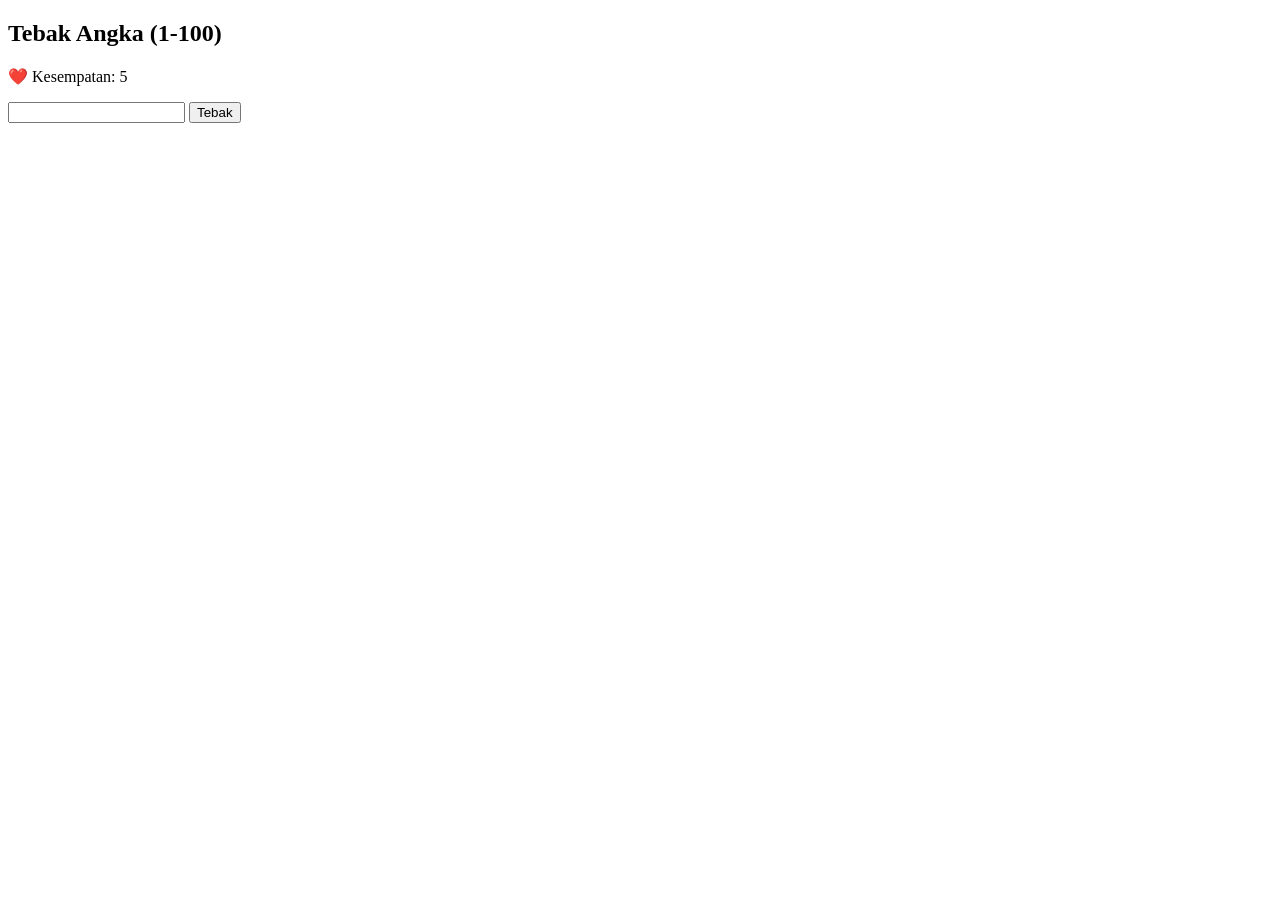
==== index.html @ 0e784cbb "Add files via upload" ====
<!DOCTYPE html>
<html>
<head>
    <title>Tebak Angka</title>
</head>
<body>

<h2>Tebak Angka (1-100)</h2>

<p id="kesempatan">❤️ Kesempatan: 5</p>

<input type="number" id="jawaban">
<button onclick="tebak()">Tebak</button>

<p id="hasil"></p>

<script src="script.js"></script>

</body>
</html>
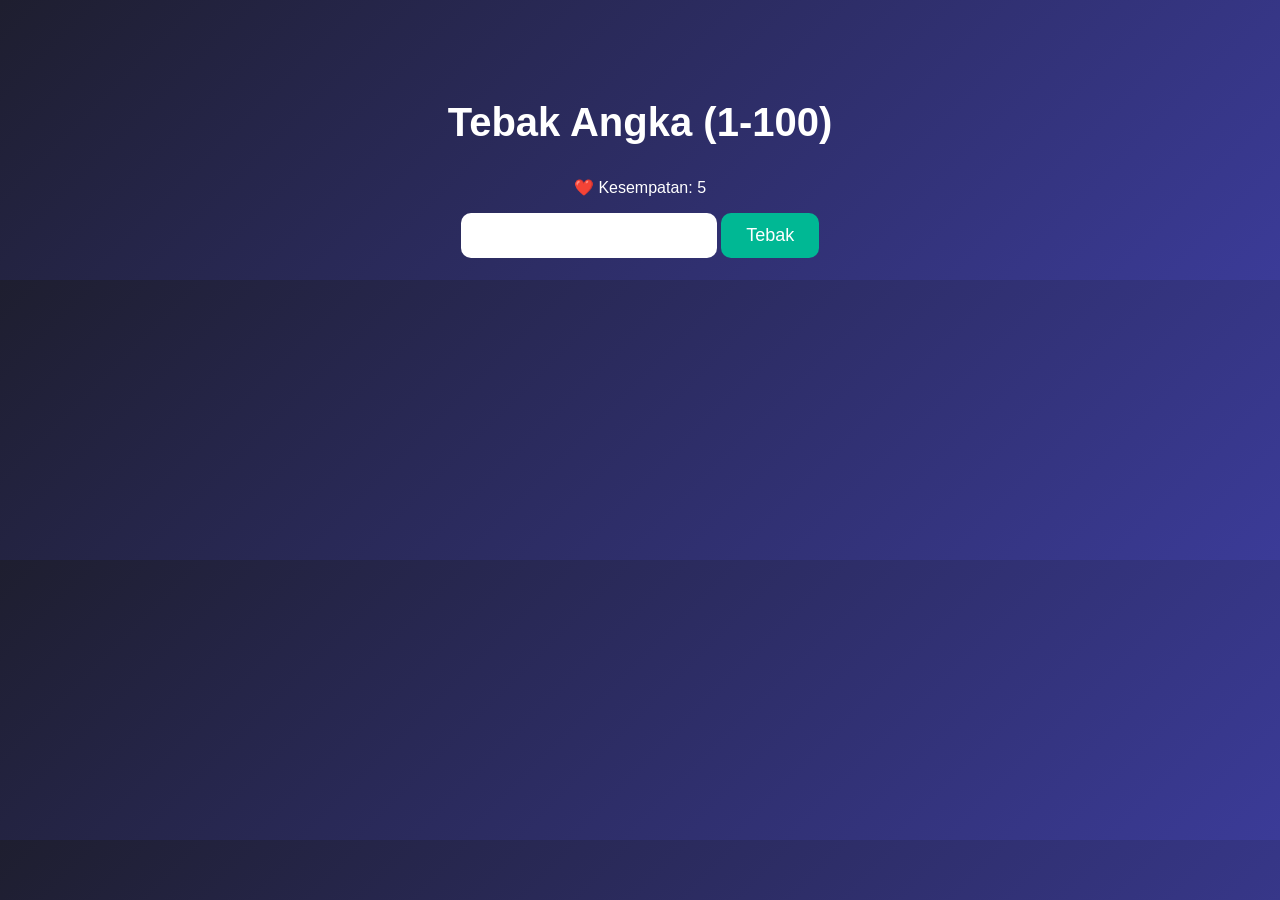
==== commit 30e65eab: "Update index.html" ====
--- a/index.html
+++ b/index.html
@@ -2,6 +2,10 @@
 <html>
 <head>
     <title>Tebak Angka</title>
+    
+    <link rel="stylesheet" 
+href="style.css">
+    
 </head>
 <body>
 
@@ -18,3 +22,4 @@
 
 </body>
 </html>
+
--- a/style.css
+++ b/style.css
@@ -0,0 +1,38 @@
+body {
+    background: linear-gradient(135deg, #1e1e2f, #3b3b98);
+    color: white;
+    font-family: Arial, sans-serif;
+    text-align: center;
+    margin-top: 100px;
+}
+
+h2 {
+    font-size: 40px;
+}
+
+input {
+    padding: 12px;
+    font-size: 18px;
+    border-radius: 10px;
+    border: none;
+}
+
+button {
+    padding: 12px 25px;
+    font-size: 18px;
+    border: none;
+    border-radius: 10px;
+    background: #00b894;
+    color: white;
+    cursor: pointer;
+}
+
+button:hover {
+    background: #00cec9;
+}
+
+#hasil {
+    margin-top: 20px;
+    font-size: 22px;
+    font-weight: bold;
+}
